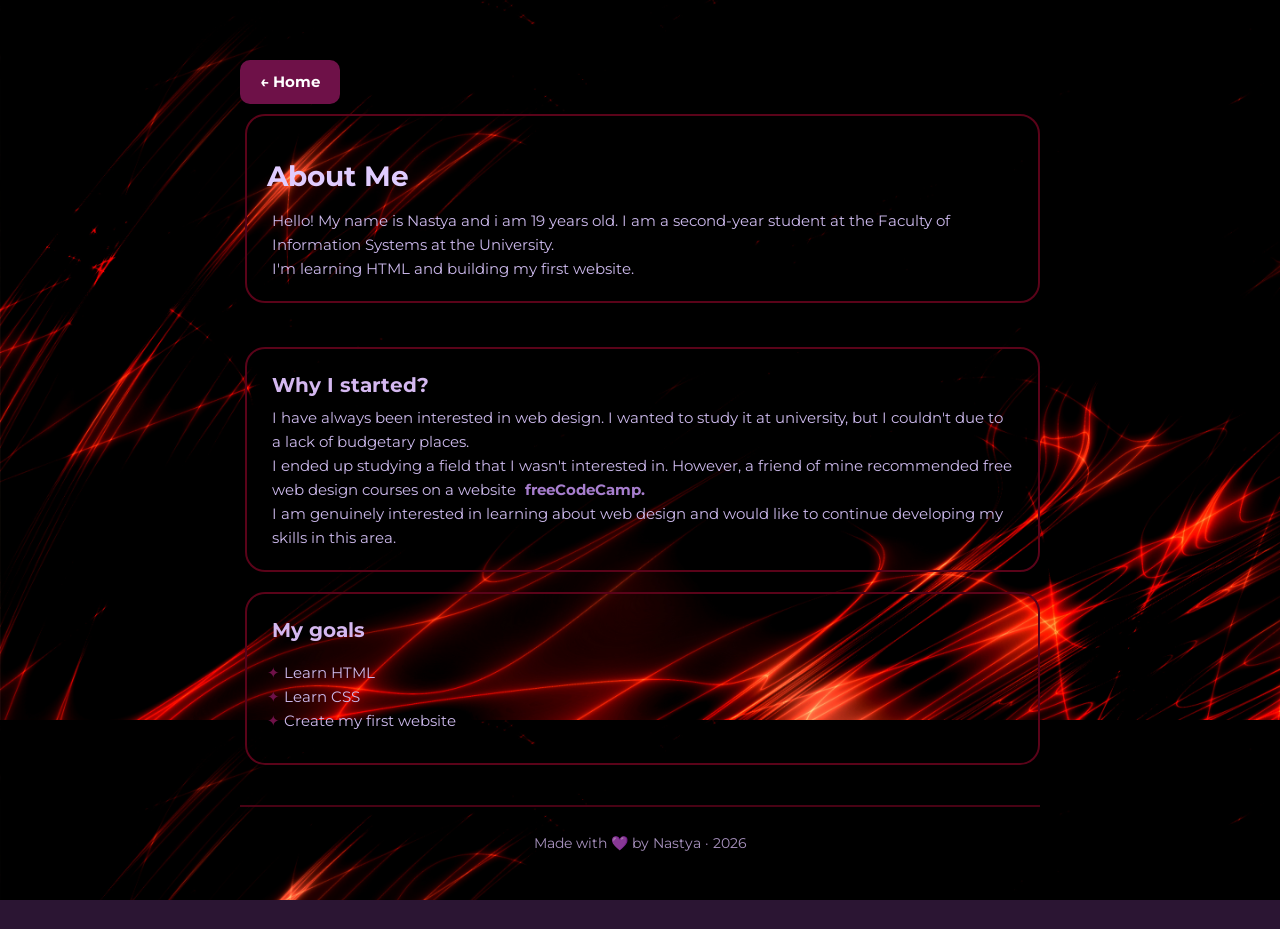
==== about.html @ 3a28faf3 "Add website files" ====
<!DOCTYPE html>
<html lang="en">

<head>
    <meta charset="UTF-8">
    <meta name="viewport" content="width=device-width, initial-scale=1.0">
    <link rel="preconnect" href="https://fonts.gstatic.com" crossorigin>
    <link href="https://fonts.googleapis.com/css2?family=Montserrat:wght@400;700&display=swap" rel="stylesheet">
    <link rel="stylesheet" href="style.css">
    <title>About Me.</title>
</head>

<body class="about">
    <main>
        <nav>
            <a href="index.html" class="btn">← Home</a>
        </nav>
        <article>
            <h1>About Me</h1>
            <p>Hello! My name is Nastya and i am 19 years old. I am a second-year student at the Faculty of Information
                Systems at the University.<br>
                I'm learning HTML and building my first website.</p>
        </article>
        <br>
        <article>
            <h2>Why I started?</h2>
            <p>I have always been interested in web design. I wanted to study it at university, but I couldn't due to a
                lack of budgetary places.<br>
                I ended up studying a field that I wasn't interested in. However, a friend of mine recommended free web
                design courses on a website <a href="https://freecodecamp.org">freeCodeCamp.</a><br>
                I am genuinely interested in learning about web design and would like to continue developing my skills
                in this area.</p>
        </article>
        <article>
            <h2>My goals</h2>
            <ul>
                <li>Learn HTML</li>
                <li>Learn CSS</li>
                <li>Create my first website</li>
            </ul>
        </article>
        <footer>
            <p>Made with 💜 by Nastya · 2026</p>
        </footer>
    </main>
</body>

</html>
---- style.css ----
/* ===========================
   ОБЩИЕ СТИЛИ
   (действуют на всех страницах)
=========================== */

body {
    color: #ccb9ec;
    background-color: #2b1533;
    font-family: 'Montserrat', sans-serif;
    line-height: 1.6;
    margin: 0;
    padding: 20px;
    font-size: 15px;
}

main {
    max-width: 800px;
    margin: 0 auto;
    padding: 30px;
    border-radius: 15px;
}

h1 {
    font-size: 28px;
    margin-bottom: 10px;
    color: #e0ccff;
}

h2 {
    font-size: 20px;
    color: #d4b8f0;
    margin: 5px;
}

p {
    margin: 5px;
}

label {
    margin: 5px;
}

textarea {
    margin: 5px;
}

iframe {
    margin: 5px;
}

code {
    background-color: #3d1f47;
    padding: 2px 6px;
    border-radius: 5px;
    font-size: 13px;
    color: #f0c0ff;
}


/* ===========================
   ССЫЛКИ
=========================== */

a {
    margin: 5px;
    color: #a77ece;
}

a:visited {
    color: #a77ece;
    /* такой же цвет как обычная ссылка */
}

a:hover {
    color: rgb(153, 76, 177);
}

a:active {
    color: rgb(191, 18, 214);
}


/* ===========================
   КНОПКИ
=========================== */

button {
    background-color: #6e1148;
    color: white;
    border: none;
    padding: 10px 20px;
    border-radius: 10px;
    cursor: pointer;
    font-weight: bold;
    margin: 5px;
}

/* класс .btn — ссылка стилизованная под кнопку */
.btn {
    display: inline-block;
    background-color: #6e1148;
    color: white;
    padding: 10px 20px;
    border-radius: 10px;
    font-weight: bold;
    text-decoration: none;
    margin: 10px 0;
}

.btn:hover {
    background-color: #a01a6a;
    color: white;
}


/* ===========================
   ПРОГРЕСС-БАРЫ
=========================== */

progress {
    width: 200px;
    height: 15px;
    border-radius: 10px;
    border: none;
    background-color: #3d1f47;
    margin: 5px;
}

progress::-webkit-progress-bar {
    background-color: #3d1f47;
    border-radius: 10px;
}

progress::-webkit-progress-value {
    background-color: #6e1148;
    border-radius: 10px;
}

progress::-moz-progress-bar {
    background-color: #6e1148;
    border-radius: 10px;
}


/* ===========================
   ФУТЕР (подвал сайта)
=========================== */

footer {
    margin-top: 40px;
    padding: 20px;
    text-align: center;
    border-top: 2px solid rgb(90, 3, 25);
    color: #d4b8f0;
    font-size: 14px;
    opacity: 0.8;
}


/* ===========================
   СКРОЛЛБАР
=========================== */

::-webkit-scrollbar {
    width: 8px;
}

::-webkit-scrollbar-track {
    background-color: #2b1533;
}

::-webkit-scrollbar-thumb {
    background-color: #6e1148;
    border-radius: 10px;
}

::-webkit-scrollbar-thumb:hover {
    background-color: #a01a6a;
}


/* ===========================
   ГЛАВНАЯ СТРАНИЦА (.home)
=========================== */

.home a {
    text-decoration: none;
}
.home h1{
    color: #a77ece;
}
.home nav {
    border: 2px solid rgb(90, 3, 25);
    border-radius: 20px;
    margin-bottom: 20px;
    padding: 15px 20px;
}

.home nav ul {
    list-style: none;
    padding: 0;
}

.home nav ul li {
    padding: 8px 0;
    border-bottom: 1px solid rgb(90, 3, 25);
}

.home nav ul li:last-child {
    border-bottom: none;
}

.home nav ul li a {
    font-weight: bold;
    font-size: 18px;
}

.home nav ul li p {
    margin: 2px 0 0 0;
    font-size: 14px;
    opacity: 0.8;
}

.home img {
    width: 100%;
    height: auto;
    border: 2px solid rgb(90, 3, 25);
    border-radius: 20px;
    margin-top: 20px;
    display: block;
}
.video-bg-home {
    position: fixed;     /* Фиксирует видео, чтобы оно не двигалось при скролле */
    top: 0;
    left: 0;
    width: 100%;         /* На всю ширину экрана */
    height: 100%;        /* На всю высоту экрана */
    object-fit: cover;   /* Видео красиво заполняет экран без искажения пропорций */
    z-index: -1;         /* Уводит видео на самый задний план */
    pointer-events: none; /* Чтобы клики мышкой проходили сквозь видео на кнопки */
}

/* ===========================
   ДНЕВНИК (.diary)
=========================== */

.diary a {
    text-decoration: none;
}
body.diary {
    background-image: url('fdd.jpg'); 
    background-attachment: fixed;
    background-size: 100% auto; 
}
.diary article {
    border: 2px solid rgb(90, 3, 25);
    border-radius: 20px;
    margin-bottom: 40px;
    margin-left: 5px;
    padding: 15px 20px;
    transition: transform 0.3s ease, box-shadow 0.3s ease;
}

.diary article:hover {
    transform: translateY(-5px);
    box-shadow: 0 8px 20px rgba(110, 17, 72, 0.4);
}

.diary input {
    border: 2px solid rgb(90, 3, 25);
    border-radius: 50px;
    margin-bottom: 20px;
    margin-left: 5px;
}

/* баннер приветствия вместо alert */
.welcome-banner {
    background-color: #3d1f47;
    border: 2px solid rgb(90, 3, 25);
    border-radius: 15px;
    padding: 12px 20px;
    text-align: center;
    color: #e0ccff;
    font-weight: bold;
    margin-bottom: 20px;
}

/* список CSS элементов в дневнике */
.elements ul {
    display: flex;
    gap: 50px;
    flex: 1;
}

/* визитная карточка в дневнике */
.business-card {
    color: rgb(82, 8, 42);
    width: 280px;
    background-color: #cb96cf;
    border: 2px solid black;
    border-radius: 20px;
    padding: 15px;
    margin-top: 50px;
    margin-left: 20px;
    margin-right: auto;
    text-align: center;
    font-size: 15px;
}
.business-card h2{
    color:#8b1c08;
}
.business-card a {
    color: rgb(82, 8, 42);
}

.diarycard {
    color: #a10a0a;
}

.profile-image {
    width: 80%;
    max-width: 150px;
    display: block;
    border: 1px solid black;
    margin-left: auto;
    margin-right: auto;
    margin-bottom: 20px;
}

.full-name {
    font-size: 35px;
    color: rgb(82, 8, 42);
    margin-top: auto;
    margin-bottom: auto;
}

.designation {
    font-size: 30px;
    color: rgb(82, 8, 42);
    margin-top: auto;
    margin-bottom: auto;
}

.ps {
    font-size: 20px;
    color: rgb(70, 5, 36);
}

.social-media a {
    color: #a10a0a;
}


/* ===========================
   МУЗЫКА (.music)
=========================== */

.music-grid {
    display: flex;
    flex-direction: column;
    gap: 15px;
    margin-top: 20px;
}
body.music {
    background-image: url('fdd.jpg'); 
    background-attachment: fixed;
    background-size: 100% auto; 
}
.track-card {
    background-color: #3d1f47;
    border: 2px solid rgb(90, 3, 25);
    border-radius: 15px;
    padding: 15px 20px;
    display: flex;
    align-items: center;
    gap: 20px;
}

.track-name {
    color: #ccb9ec;
    font-weight: bold;
    margin: 0;
    min-width: 250px;
}


/* ===========================
   ОБО МНЕ (.about)
=========================== */

.about a {
    text-decoration: none;
    font-weight: bold;
}
body.about {
    background-image: url('fdd.jpg'); 
    background-attachment: fixed;
    background-size: 100% auto; 
}
.about article {
    border: 2px solid rgb(90, 3, 25);
    border-radius: 20px;
    margin-bottom: 20px;
    margin-left: 5px;
    padding: 15px 20px;
}

.about ul {
    list-style: none;
    padding: 0;
}

.about ul li::before {
    content: "✦ ";
    color: #6e1148;
}


/* ===========================
   АНИМЕ (.anime)
=========================== */
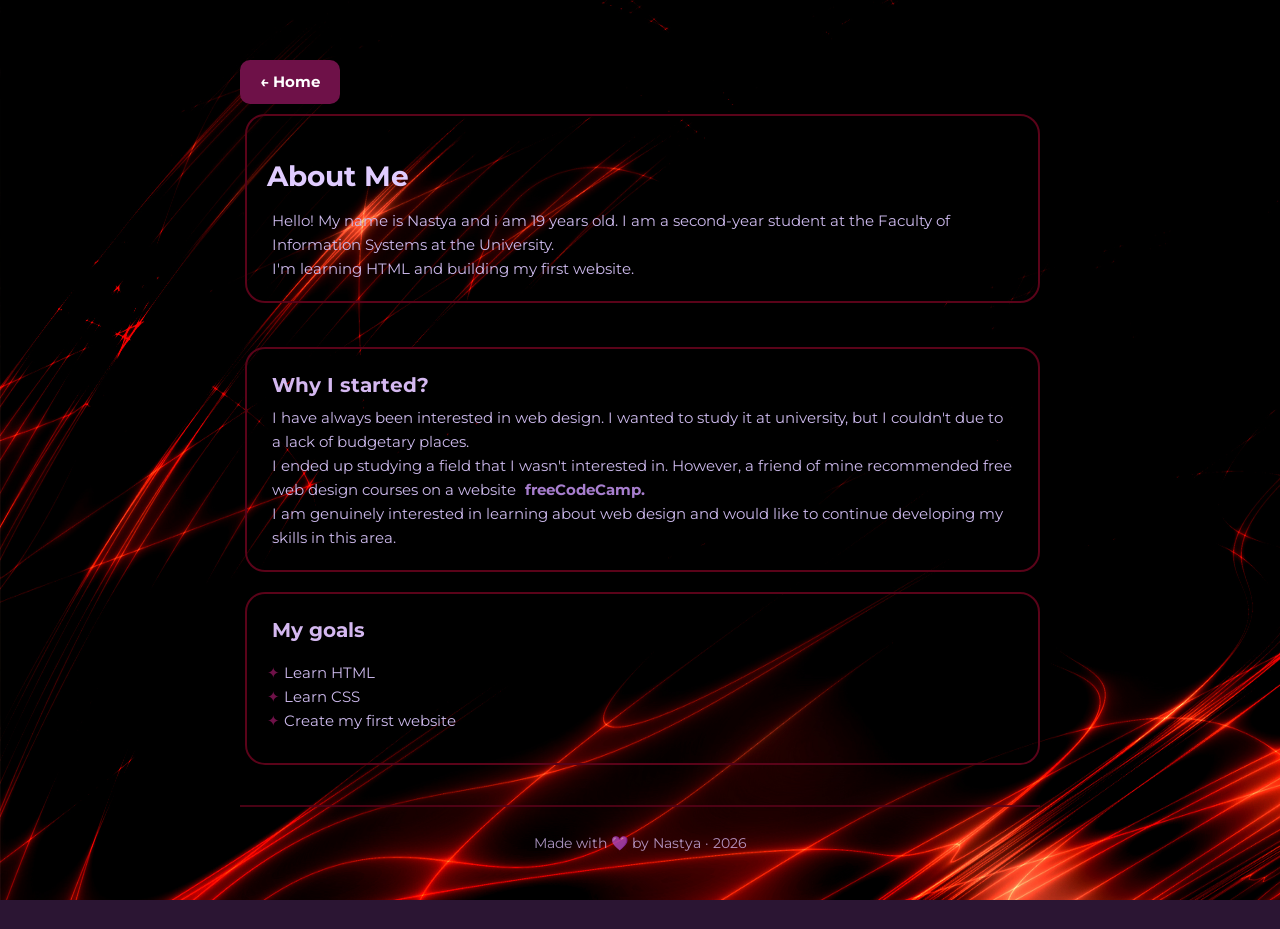
==== commit 32471e31: "Update website files" ====
--- a/about.html
+++ b/about.html
@@ -1,48 +1,48 @@
-<!DOCTYPE html>
-<html lang="en">
-
-<head>
-    <meta charset="UTF-8">
-    <meta name="viewport" content="width=device-width, initial-scale=1.0">
-    <link rel="preconnect" href="https://fonts.gstatic.com" crossorigin>
-    <link href="https://fonts.googleapis.com/css2?family=Montserrat:wght@400;700&display=swap" rel="stylesheet">
-    <link rel="stylesheet" href="style.css">
-    <title>About Me.</title>
-</head>
-
-<body class="about">
-    <main>
-        <nav>
-            <a href="index.html" class="btn">← Home</a>
-        </nav>
-        <article>
-            <h1>About Me</h1>
-            <p>Hello! My name is Nastya and i am 19 years old. I am a second-year student at the Faculty of Information
-                Systems at the University.<br>
-                I'm learning HTML and building my first website.</p>
-        </article>
-        <br>
-        <article>
-            <h2>Why I started?</h2>
-            <p>I have always been interested in web design. I wanted to study it at university, but I couldn't due to a
-                lack of budgetary places.<br>
-                I ended up studying a field that I wasn't interested in. However, a friend of mine recommended free web
-                design courses on a website <a href="https://freecodecamp.org">freeCodeCamp.</a><br>
-                I am genuinely interested in learning about web design and would like to continue developing my skills
-                in this area.</p>
-        </article>
-        <article>
-            <h2>My goals</h2>
-            <ul>
-                <li>Learn HTML</li>
-                <li>Learn CSS</li>
-                <li>Create my first website</li>
-            </ul>
-        </article>
-        <footer>
-            <p>Made with 💜 by Nastya · 2026</p>
-        </footer>
-    </main>
-</body>
-
+<!DOCTYPE html>
+<html lang="en">
+
+<head>
+    <meta charset="UTF-8">
+    <meta name="viewport" content="width=device-width, initial-scale=1.0">
+    <link rel="preconnect" href="https://fonts.gstatic.com" crossorigin>
+    <link href="https://fonts.googleapis.com/css2?family=Montserrat:wght@400;700&display=swap" rel="stylesheet">
+    <link rel="stylesheet" href="style.css">
+    <title>About Me.</title>
+</head>
+
+<body class="about">
+    <main>
+        <nav>
+            <a href="index.html" class="btn">← Home</a>
+        </nav>
+        <article>
+            <h1>About Me</h1>
+            <p>Hello! My name is Nastya and i am 19 years old. I am a second-year student at the Faculty of Information
+                Systems at the University.<br>
+                I'm learning HTML and building my first website.</p>
+        </article>
+        <br>
+        <article>
+            <h2>Why I started?</h2>
+            <p>I have always been interested in web design. I wanted to study it at university, but I couldn't due to a
+                lack of budgetary places.<br>
+                I ended up studying a field that I wasn't interested in. However, a friend of mine recommended free web
+                design courses on a website <a href="https://freecodecamp.org">freeCodeCamp.</a><br>
+                I am genuinely interested in learning about web design and would like to continue developing my skills
+                in this area.</p>
+        </article>
+        <article>
+            <h2>My goals</h2>
+            <ul>
+                <li>Learn HTML</li>
+                <li>Learn CSS</li>
+                <li>Create my first website</li>
+            </ul>
+        </article>
+        <footer>
+            <p>Made with 💜 by Nastya · 2026</p>
+        </footer>
+    </main>
+</body>
+
 </html>
--- a/style.css
+++ b/style.css
@@ -250,7 +250,8 @@
 body.diary {
     background-image: url('fdd.jpg'); 
     background-attachment: fixed;
-    background-size: 100% auto; 
+    background-size: cover; 
+    background-repeat: no-repeat;
 }
 .diary article {
     border: 2px solid rgb(90, 3, 25);
@@ -364,7 +365,8 @@
 body.music {
     background-image: url('fdd.jpg'); 
     background-attachment: fixed;
-    background-size: 100% auto; 
+    background-size: cover; 
+    background-repeat: no-repeat; 
 }
 .track-card {
     background-color: #3d1f47;
@@ -395,7 +397,8 @@
 body.about {
     background-image: url('fdd.jpg'); 
     background-attachment: fixed;
-    background-size: 100% auto; 
+    background-size: cover; 
+    background-repeat: no-repeat;
 }
 .about article {
     border: 2px solid rgb(90, 3, 25);
